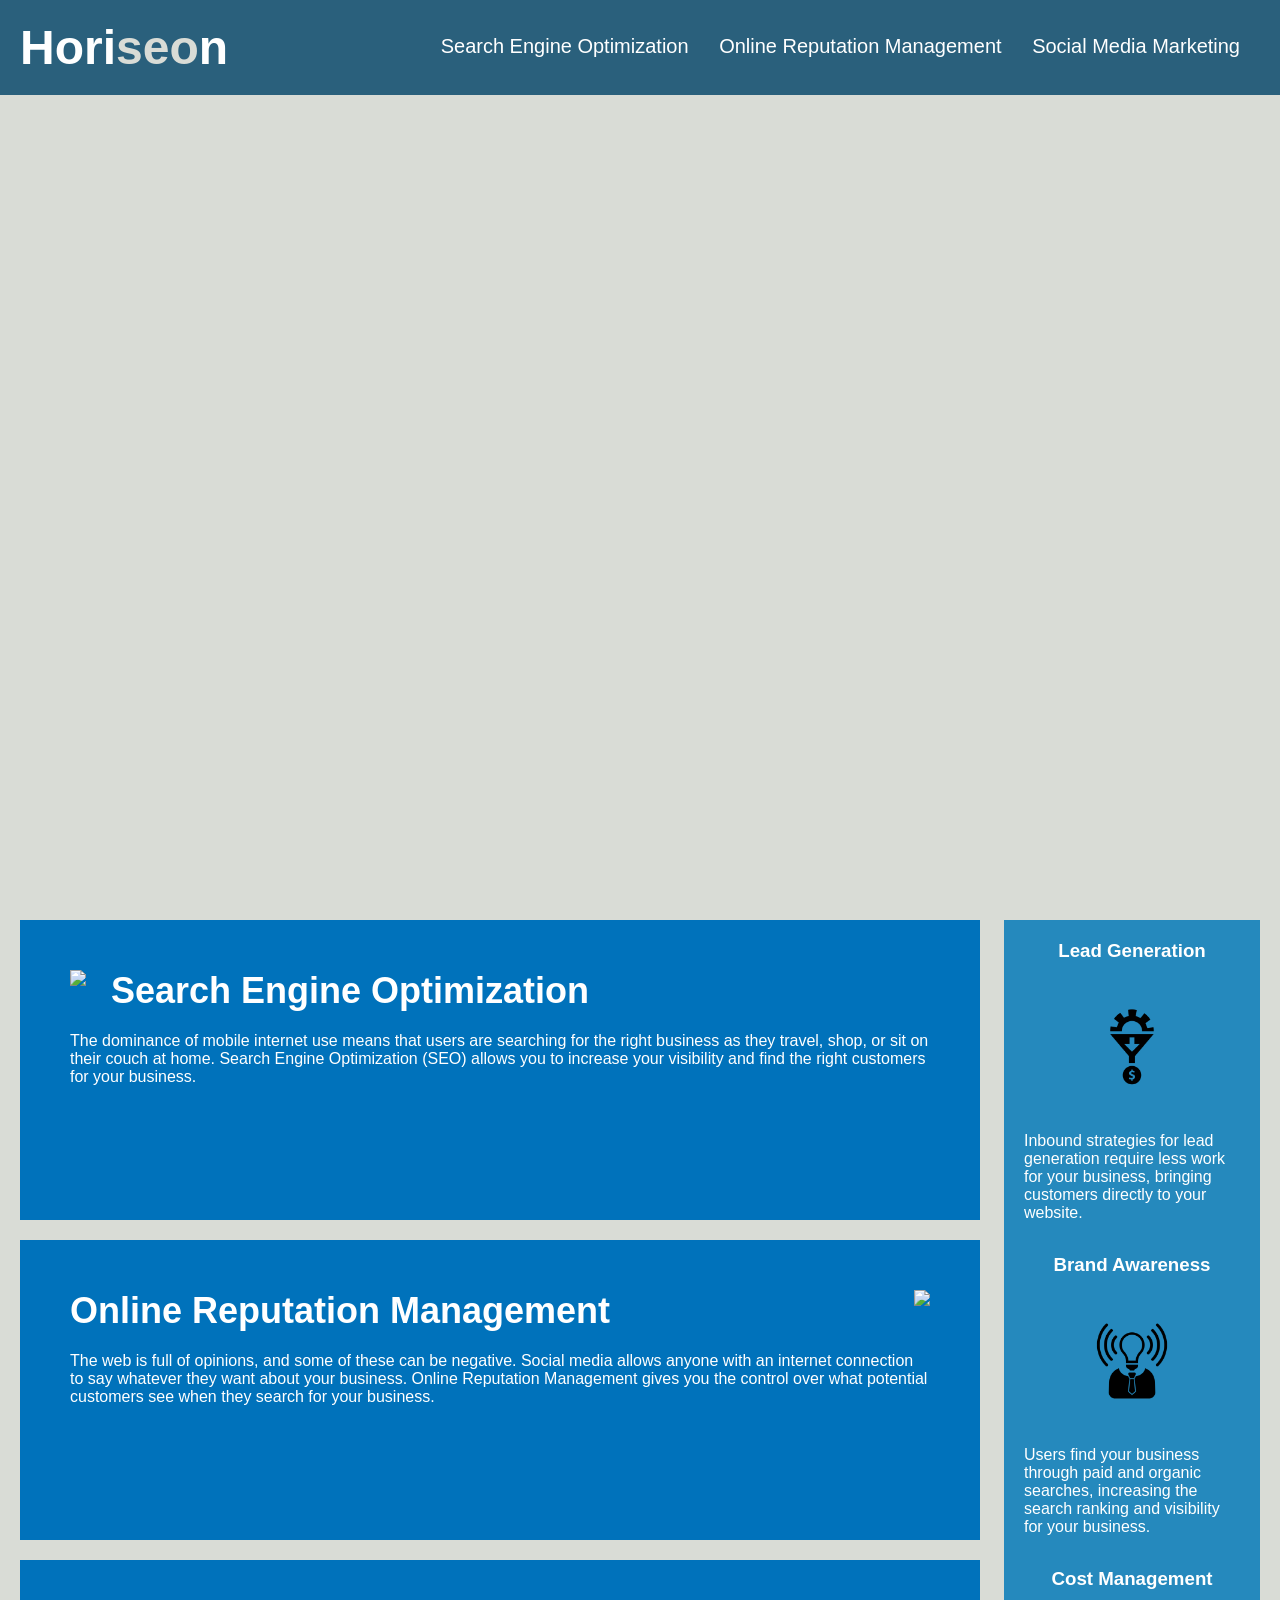
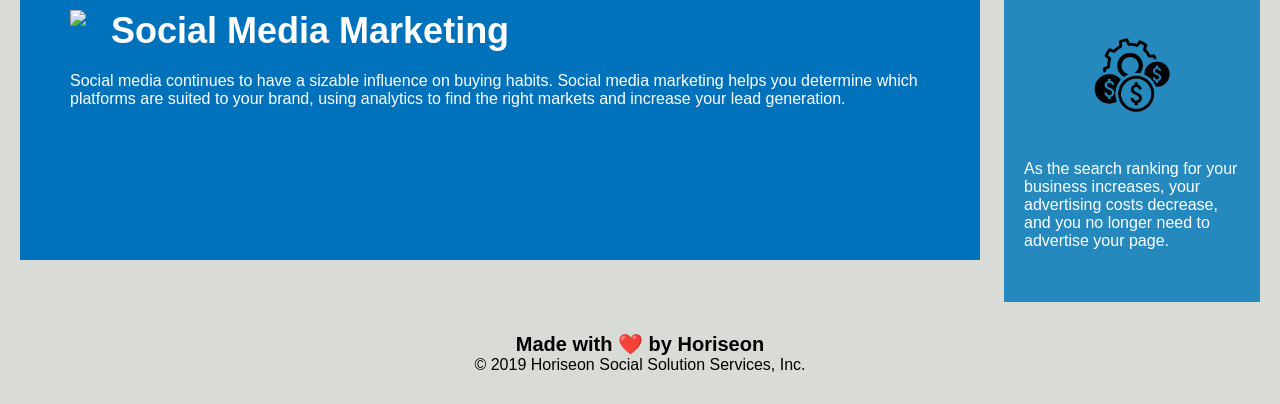
==== urban-octo-telegram-main/Develop/index.html @ 680ebf23 "Initial Commit and Header Fix" ====
<!DOCTYPE html>
<html lang="en-us">

<head>
    <meta charset="UTF-8" />
    <link rel="stylesheet" href="./assets/css/style.css">
    <title>website</title>
</head>

<body>
    
    <!--Header and Navigation-->
    <header class="header">
        <h1>Hori<span class="seo">seo</span>n</h1>
            <nav> 
                <ul>
                    <li>
                        <a href="#search-engine-optimization">Search Engine Optimization</a>
                    </li>
                    <li>
                        <a href="#online-reputation-management">Online Reputation Management</a>
                    </li>
                    <li>
                        <a href="#social-media-marketing">Social Media Marketing</a>
                    </li>
                </ul>
            </nav>    
    </header>

    <div class="hero"></div>
    <div class="content">
        <div id="search-engine-optimization" class="search-engine-optimization">
            <img src="./assets/images/search-engine-optimization.jpg" class="float-left" />
            <h2>Search Engine Optimization</h2>
            <p>
                The dominance of mobile internet use means that users are searching for the right business as they travel, shop, or sit on their couch at home. Search Engine Optimization (SEO) allows you to increase your visibility and find the right customers for your business.
            </p>
        </div>
        <div id="online-reputation-management" class="online-reputation-management">
            <img src="./assets/images/online-reputation-management.jpg" class="float-right" />
            <h2>Online Reputation Management</h2>
            <p>
                The web is full of opinions, and some of these can be negative. Social media allows anyone with an internet connection to say whatever they want about your business. Online Reputation Management gives you the control over what potential customers see when they search for your business.
            </p>
        </div>
        <div id="social-media-marketing" class="social-media-marketing">
            <img src="./assets/images/social-media-marketing.jpg" class="float-left" />
            <h2>Social Media Marketing</h2>
            <p>
                Social media continues to have a sizable influence on buying habits. Social media marketing helps you determine which platforms are suited to your brand, using analytics to find the right markets and increase your lead generation.
            </p>
        </div>
    </div>
    <div class="benefits">
        <div class="benefit-lead">
            <h3>Lead Generation</h3>
            <img src="./assets/images/lead-generation.png" />
            <p>
                Inbound strategies for lead generation require less work for your business, bringing customers directly to your website.
            </p>
        </div>
        <div class="benefit-brand">
            <h3>Brand Awareness</h3>
            <img src="./assets/images/brand-awareness.png" />
            <p>
                Users find your business through paid and organic searches, increasing the search ranking and visibility for your business.
            </p>
        </div>
        <div class="benefit-cost">
            <h3>Cost Management</h3>
            <img src="./assets/images/cost-management.png"></img>
            <p>
                As the search ranking for your business increases, your advertising costs decrease, and you no longer need to advertise your page.
            </p>
        </div>
    </div>
    <div class="footer">
        <h2>Made with ❤️️ by Horiseon</h2>
        <p>
            &copy; 2019 Horiseon Social Solution Services, Inc.
        </p>
    </div>
</body>

</html>
---- urban-octo-telegram-main/Develop/assets/css/style.css ----
* {
    box-sizing: border-box;
    padding: 0;
    margin: 0;
}

body {
    background-color: #d9dcd6;
}

.header {
    padding: 20px;
    font-family: 'Trebuchet MS', 'Lucida Sans Unicode', 'Lucida Grande', 'Lucida Sans', Arial, sans-serif;
    background-color: #2a607c;
    color: #ffffff;
}

.header h1 {
    display: inline-block;
    font-size: 48px;
}

.header h1 .seo {
    color: #d9dcd6;
}

.header nav {
    padding-top: 15px;
    margin-right: 20px;
    float: right;
    font-family: 'Gill Sans' 'Gill Sans MT' Calibri 'Trebuchet MS' sans-serif;
    font-size: 20px;
}

.header nav ul {
    list-style-type: none;
}

.header nav ul li {
    display: inline-block;
    margin-left: 25px;
}

a {
    color: #ffffff;
    text-decoration: none;
}

p {
    font-size: 16px;
}

.hero {
    height: 800px;
    width: 100%;
    margin-bottom: 25px;
    background-image: url("../images/digital-marketing-meeting.jpg");
    background-size: cover;
    background-position: center;
}

.float-left {
    float: left;
    margin-right: 25px;
}

.float-right {
    float: right;
    margin-left: 25px;
}

.content {
    width: 75%;
    display: inline-block;
    margin-left: 20px;
}

.benefits {
    margin-right: 20px;
    padding: 20px;
    clear: both;
    float: right;
    width: 20%;
    height: 100%;
    font-family: 'Gill Sans', 'Gill Sans MT', Calibri, 'Trebuchet MS', sans-serif;
    background-color: #2589bd;
}

.benefit-lead {
    margin-bottom: 32px;
    color: #ffffff;
}

.benefit-brand {
    margin-bottom: 32px;
    color: #ffffff;
}

.benefit-cost {
    margin-bottom: 32px;
    color: #ffffff;
}

.benefit-lead h3 {
    margin-bottom: 10px;
    text-align: center;
}

.benefit-brand h3 {
    margin-bottom: 10px;
    text-align: center;
}

.benefit-cost h3 {
    margin-bottom: 10px;
    text-align: center;
}

.benefit-lead img {
    display: block;
    margin: 10px auto;
    max-width: 150px;
}

.benefit-brand img {
    display: block;
    margin: 10px auto;
    max-width: 150px;
}

.benefit-cost img {
    display: block;
    margin: 10px auto;
    max-width: 150px;
}

.search-engine-optimization {
    margin-bottom: 20px;
    padding: 50px;
    height: 300px;
    font-family: 'Gill Sans', 'Gill Sans MT', Calibri, 'Trebuchet MS', sans-serif;
    background-color: #0072bb;
    color: #ffffff;
}

.online-reputation-management {
    margin-bottom: 20px;
    padding: 50px;
    height: 300px;
    font-family: 'Gill Sans', 'Gill Sans MT', Calibri, 'Trebuchet MS', sans-serif;
    background-color: #0072bb;
    color: #ffffff;
}

.social-media-marketing {
    margin-bottom: 20px;
    padding: 50px;
    height: 300px;
    font-family: 'Gill Sans', 'Gill Sans MT', Calibri, 'Trebuchet MS', sans-serif;
    background-color: #0072bb;
    color: #ffffff;
}

.search-engine-optimization img {
    max-height: 200px;
}

.online-reputation-management img {
    max-height: 200px;
}

.social-media-marketing img {
    max-height: 200px;
}

.search-engine-optimization h2 {
    margin-bottom: 20px;
    font-size: 36px;
}

.online-reputation-management h2 {
    margin-bottom: 20px;
    font-size: 36px;
}

.social-media-marketing h2 {
    margin-bottom: 20px;
    font-size: 36px;
}

.footer {
    padding: 30px;
    clear: both;
    font-family: 'Trebuchet MS', 'Lucida Sans Unicode', 'Lucida Grande', 'Lucida Sans', Arial, sans-serif;
    text-align: center;
}

.footer h2 {
    font-size: 20px;
}
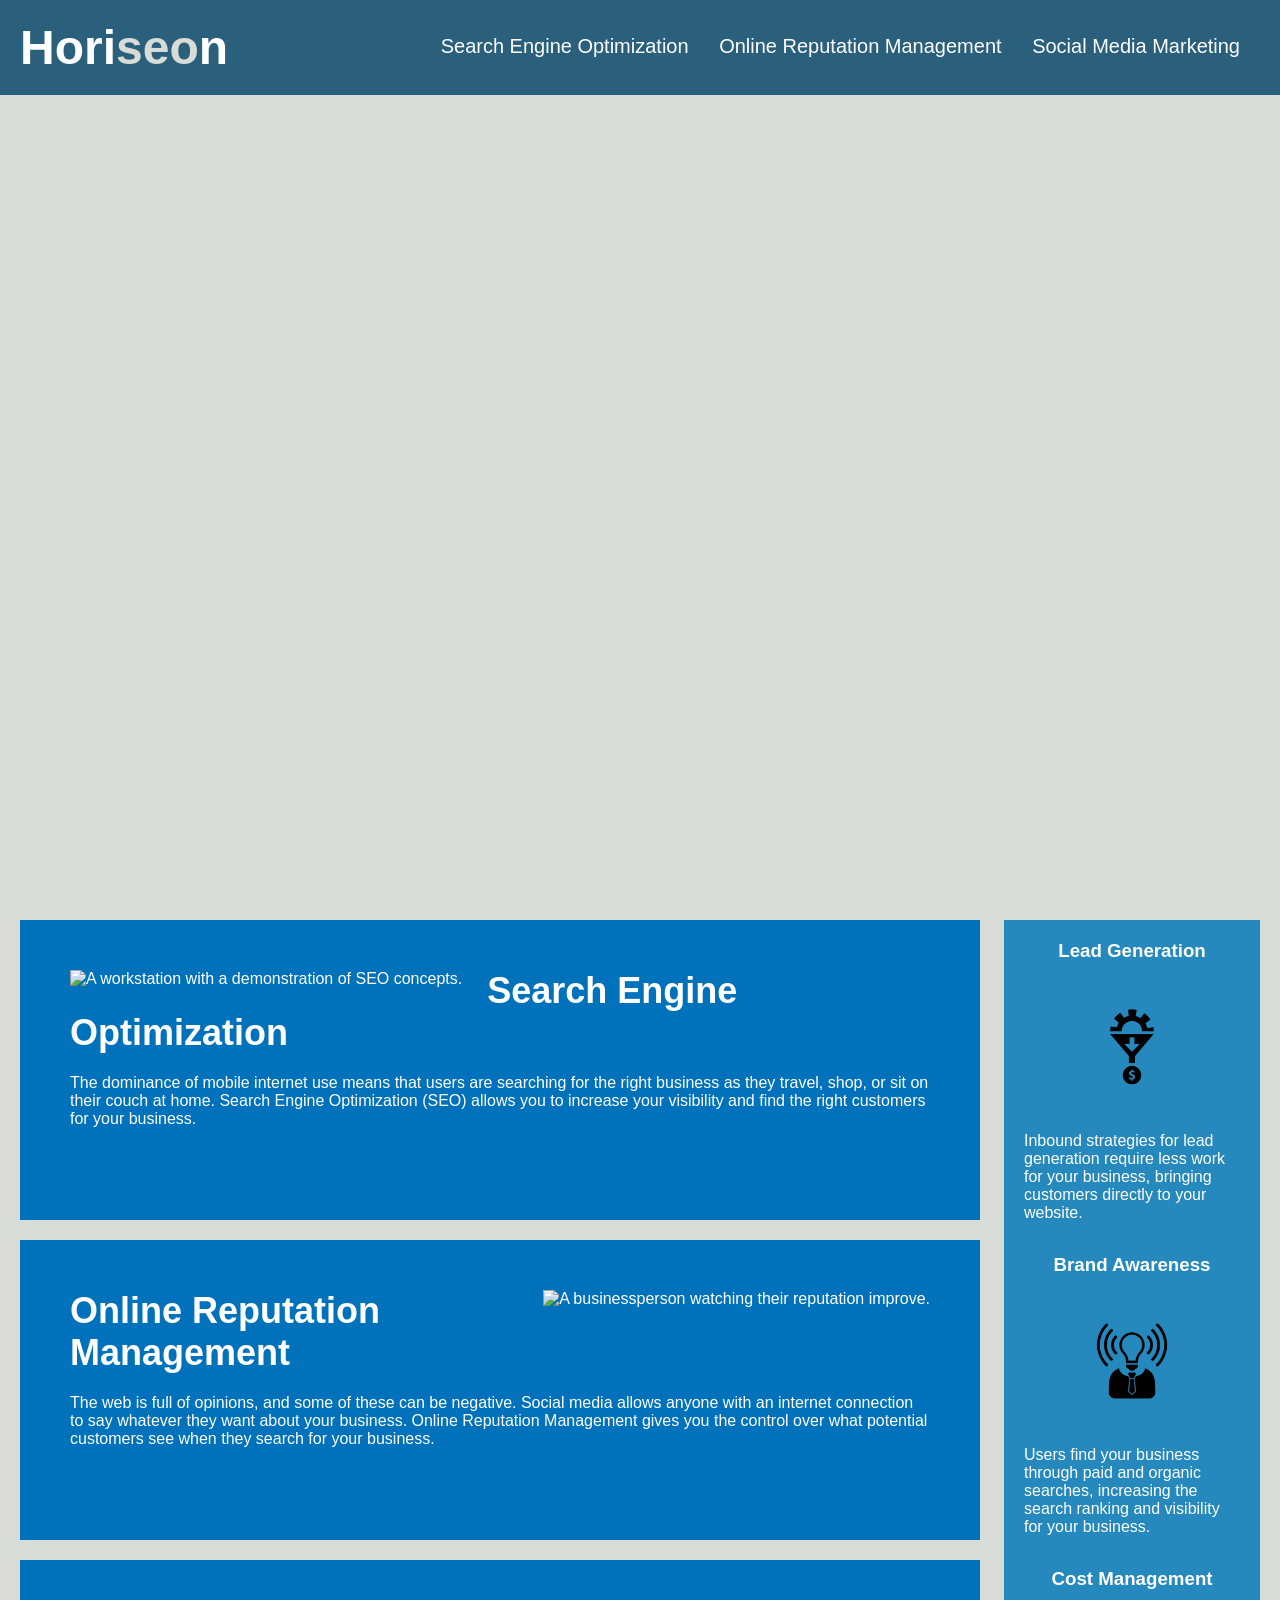
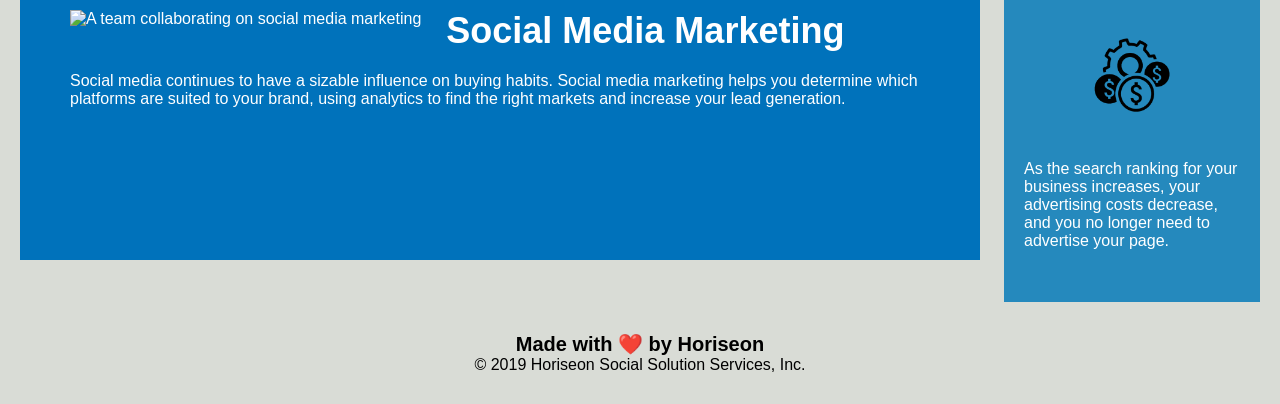
==== commit 6d15fcb9: "Fixed HTML, added comments, and added alt to images" ====
--- a/urban-octo-telegram-main/Develop/index.html
+++ b/urban-octo-telegram-main/Develop/index.html
@@ -8,78 +8,91 @@
 </head>
 
 <body>
-    
     <!--Header and Navigation-->
     <header class="header">
         <h1>Hori<span class="seo">seo</span>n</h1>
-            <nav> 
-                <ul>
-                    <li>
-                        <a href="#search-engine-optimization">Search Engine Optimization</a>
-                    </li>
-                    <li>
-                        <a href="#online-reputation-management">Online Reputation Management</a>
-                    </li>
-                    <li>
-                        <a href="#social-media-marketing">Social Media Marketing</a>
-                    </li>
-                </ul>
-            </nav>    
+        <nav> 
+            <ul>
+                <li>
+                    <a href="#search-engine-optimization">Search Engine Optimization</a>
+                </li>
+                <li>
+                    <a href="#online-reputation-management">Online Reputation Management</a>
+                </li>
+                <li>
+                    <a href="#social-media-marketing">Social Media Marketing</a>
+                </li>
+            </ul>
+        </nav>    
     </header>
 
-    <div class="hero"></div>
-    <div class="content">
+    <!--Hero-->
+    <section class="hero"></section>
+
+    <!--SEO, Online Reputation Management and Social Media Marketing-->
+    <article class="content">
+        <!--SEO-->
         <div id="search-engine-optimization" class="search-engine-optimization">
-            <img src="./assets/images/search-engine-optimization.jpg" class="float-left" />
+            <img src="./assets/images/search-engine-optimization.jpg" class="float-left" alt="A workstation with a demonstration of SEO concepts."/>
             <h2>Search Engine Optimization</h2>
             <p>
                 The dominance of mobile internet use means that users are searching for the right business as they travel, shop, or sit on their couch at home. Search Engine Optimization (SEO) allows you to increase your visibility and find the right customers for your business.
             </p>
         </div>
+        
+        <!--Online Reputation Management-->
         <div id="online-reputation-management" class="online-reputation-management">
-            <img src="./assets/images/online-reputation-management.jpg" class="float-right" />
+            <img src="./assets/images/online-reputation-management.jpg" class="float-right" alt="A businessperson watching their reputation improve."/>
             <h2>Online Reputation Management</h2>
             <p>
                 The web is full of opinions, and some of these can be negative. Social media allows anyone with an internet connection to say whatever they want about your business. Online Reputation Management gives you the control over what potential customers see when they search for your business.
             </p>
         </div>
+
+        <!--Social Media Marketing-->
         <div id="social-media-marketing" class="social-media-marketing">
-            <img src="./assets/images/social-media-marketing.jpg" class="float-left" />
+            <img src="./assets/images/social-media-marketing.jpg" class="float-left" alt="A team collaborating on social media marketing"/>
             <h2>Social Media Marketing</h2>
             <p>
                 Social media continues to have a sizable influence on buying habits. Social media marketing helps you determine which platforms are suited to your brand, using analytics to find the right markets and increase your lead generation.
             </p>
         </div>
-    </div>
-    <div class="benefits">
+    </article>
+
+    <!--Benefits-->
+    <section class="benefits">
         <div class="benefit-lead">
             <h3>Lead Generation</h3>
-            <img src="./assets/images/lead-generation.png" />
+            <img src="./assets/images/lead-generation.png" alt="Lead generation at work"/>
             <p>
                 Inbound strategies for lead generation require less work for your business, bringing customers directly to your website.
             </p>
         </div>
+
         <div class="benefit-brand">
             <h3>Brand Awareness</h3>
-            <img src="./assets/images/brand-awareness.png" />
+            <img src="./assets/images/brand-awareness.png" alt="A businessperson with a bright idea"/>
             <p>
                 Users find your business through paid and organic searches, increasing the search ranking and visibility for your business.
             </p>
         </div>
+
         <div class="benefit-cost">
             <h3>Cost Management</h3>
-            <img src="./assets/images/cost-management.png"></img>
+            <img src="./assets/images/cost-management.png" alt="Keeping costs down"/>
             <p>
                 As the search ranking for your business increases, your advertising costs decrease, and you no longer need to advertise your page.
             </p>
         </div>
-    </div>
-    <div class="footer">
+    </section>
+
+    <!--Footer-->
+    <footer>
         <h2>Made with ❤️️ by Horiseon</h2>
         <p>
             &copy; 2019 Horiseon Social Solution Services, Inc.
         </p>
-    </div>
+    </footer>
+
 </body>
-
 </html>
--- a/urban-octo-telegram-main/Develop/assets/css/style.css
+++ b/urban-octo-telegram-main/Develop/assets/css/style.css
@@ -188,13 +188,13 @@
     font-size: 36px;
 }
 
-.footer {
+footer {
     padding: 30px;
     clear: both;
     font-family: 'Trebuchet MS', 'Lucida Sans Unicode', 'Lucida Grande', 'Lucida Sans', Arial, sans-serif;
     text-align: center;
 }
 
-.footer h2 {
+footer h2 {
     font-size: 20px;
 }
